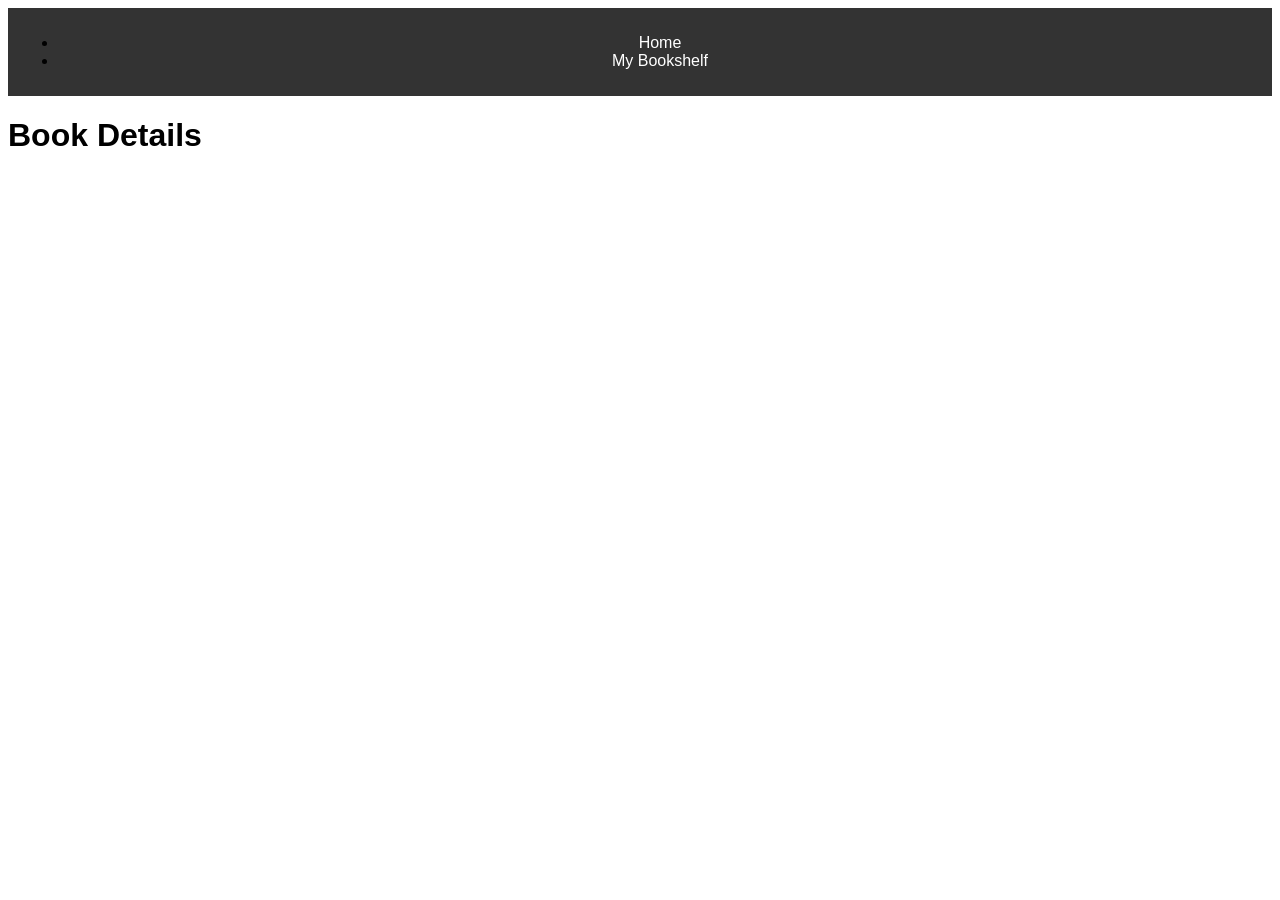
==== book-details.html @ a34f7313 "Update book-details.html with new title and structure" ====
<!DOCTYPE html>
<html lang="en">
<head>
    <meta charset="UTF-8">
    <meta name="viewport" content="width=device-width, initial-scale=1.0">
    <title>My Bookstore</title>
    <link rel="stylesheet" href="style.css">
    <script src="https://code.jquery.com/jquery-3.6.0.min.js"></script>
</head>
<body>
    <header>
        <nav>
            <ul>
                <li><a href="index.html">Home</a></li>
                <li><a href="bookshelf.html">My Bookshelf</a></li>
            </ul>
        </nav>
    </header>
    <div id="book-details-container">
        <h1>Book Details</h1>
        <div id="book-details"></div>
    </div>

    <script src="script.js"></script>
</body>
</html>
---- style.css ----
body {
    font-family: Arial, sans-serif;
}

header {
    background-color: #333;
    padding: 10px;
    text-align: center;
}

header a {
    color: white;
    margin: 0 15px;
    text-decoration: none;
}

main {
    padding: 20px;
}

#searchQuery {
    padding: 5px;
    width: 200px;
}

#searchButton {
    padding: 5px 10px;
}

#results {
    margin-top: 20px;
    display: flex;
    flex-wrap: wrap;
}

.book {
    margin: 10px;
    width: 150px;
    text-align: center;
}

#pagination button {
    margin: 5px;
    padding: 5px 10px;
}
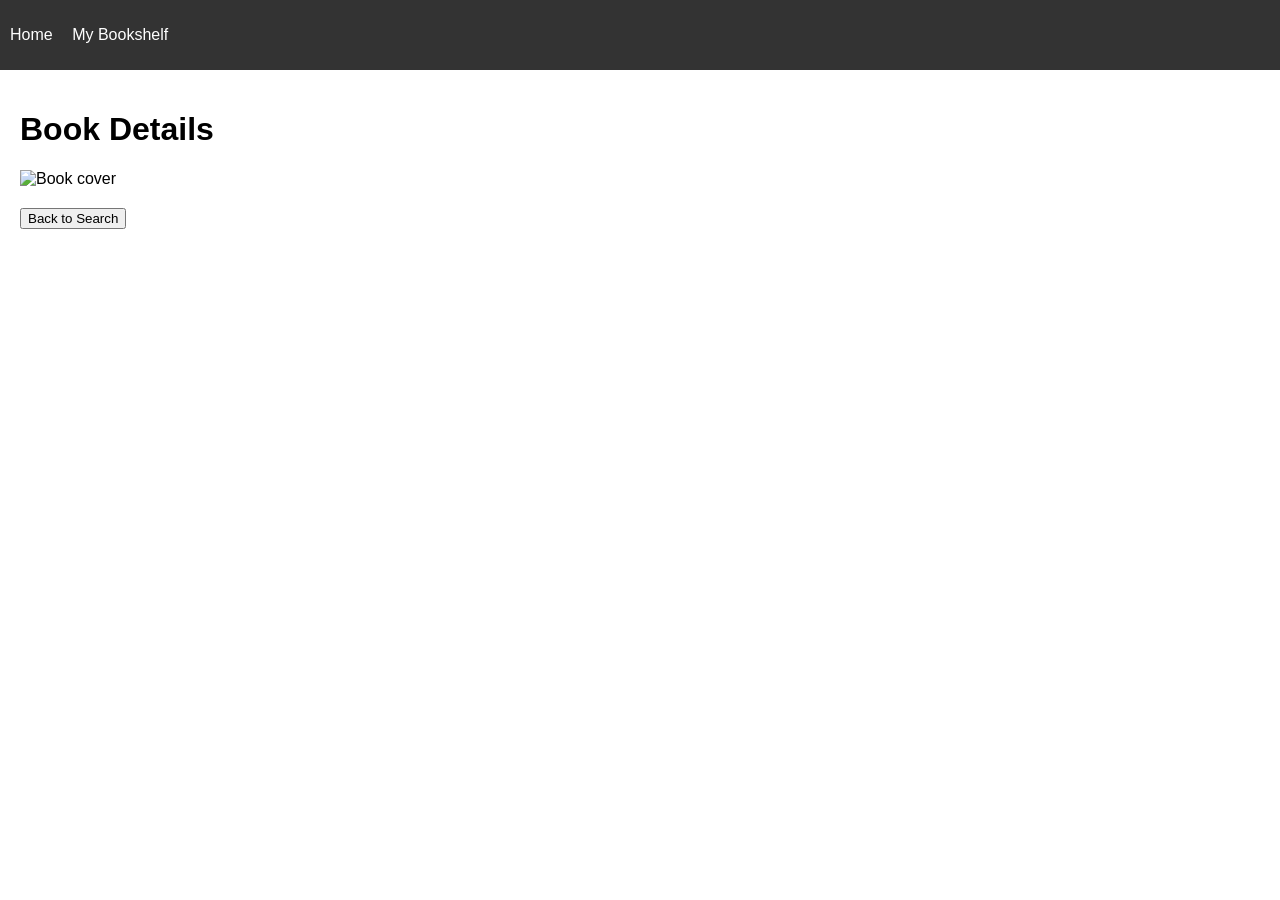
==== commit bb5178ec: "Change title and update book details structure" ====
--- a/book-details.html
+++ b/book-details.html
@@ -3,7 +3,7 @@
 <head>
     <meta charset="UTF-8">
     <meta name="viewport" content="width=device-width, initial-scale=1.0">
-    <title>My Bookstore</title>
+    <title>Book Details</title>
     <link rel="stylesheet" href="style.css">
     <script src="https://code.jquery.com/jquery-3.6.0.min.js"></script>
 </head>
@@ -16,11 +16,22 @@
             </ul>
         </nav>
     </header>
+
     <div id="book-details-container">
         <h1>Book Details</h1>
-        <div id="book-details"></div>
+
+        <!-- Book cover, title, and description will be dynamically inserted here -->
+        <div id="book-info">
+            <img id="book-cover" src="" alt="Book cover">
+            <h2 id="book-title"></h2>
+            <p id="book-authors"></p>
+            <p id="book-description"></p>
+        </div>
+
+        <!-- Back to search button -->
+        <button onclick="window.history.back()">Back to Search</button>
     </div>
 
-    <script src="script.js"></script>
+    <script src="details.js"></script>
 </body>
 </html>
--- a/style.css
+++ b/style.css
@@ -1,45 +1,51 @@
 body {
     font-family: Arial, sans-serif;
+    margin: 0;
+    padding: 0;
 }
 
 header {
     background-color: #333;
+    color: #fff;
     padding: 10px;
+}
+
+nav ul {
+    list-style: none;
+    padding: 0;
+}
+
+nav ul li {
+    display: inline;
+    margin-right: 15px;
+}
+
+nav ul li a {
+    color: #fff;
+    text-decoration: none;
+}
+
+#book-search-container, #bookshelf-container, #book-details-container {
+    padding: 20px;
+}
+
+.book {
+    display: inline-block;
+    width: 120px;
+    margin: 10px;
     text-align: center;
 }
 
-header a {
-    color: white;
-    margin: 0 15px;
-    text-decoration: none;
+.book img {
+    width: 100px;
+    height: 150px;
 }
 
-main {
-    padding: 20px;
-}
-
-#searchQuery {
-    padding: 5px;
-    width: 200px;
-}
-
-#searchButton {
-    padding: 5px 10px;
-}
-
-#results {
+#pagination {
     margin-top: 20px;
-    display: flex;
-    flex-wrap: wrap;
-}
-
-.book {
-    margin: 10px;
-    width: 150px;
-    text-align: center;
 }
 
 #pagination button {
+    padding: 10px;
     margin: 5px;
-    padding: 5px 10px;
 }
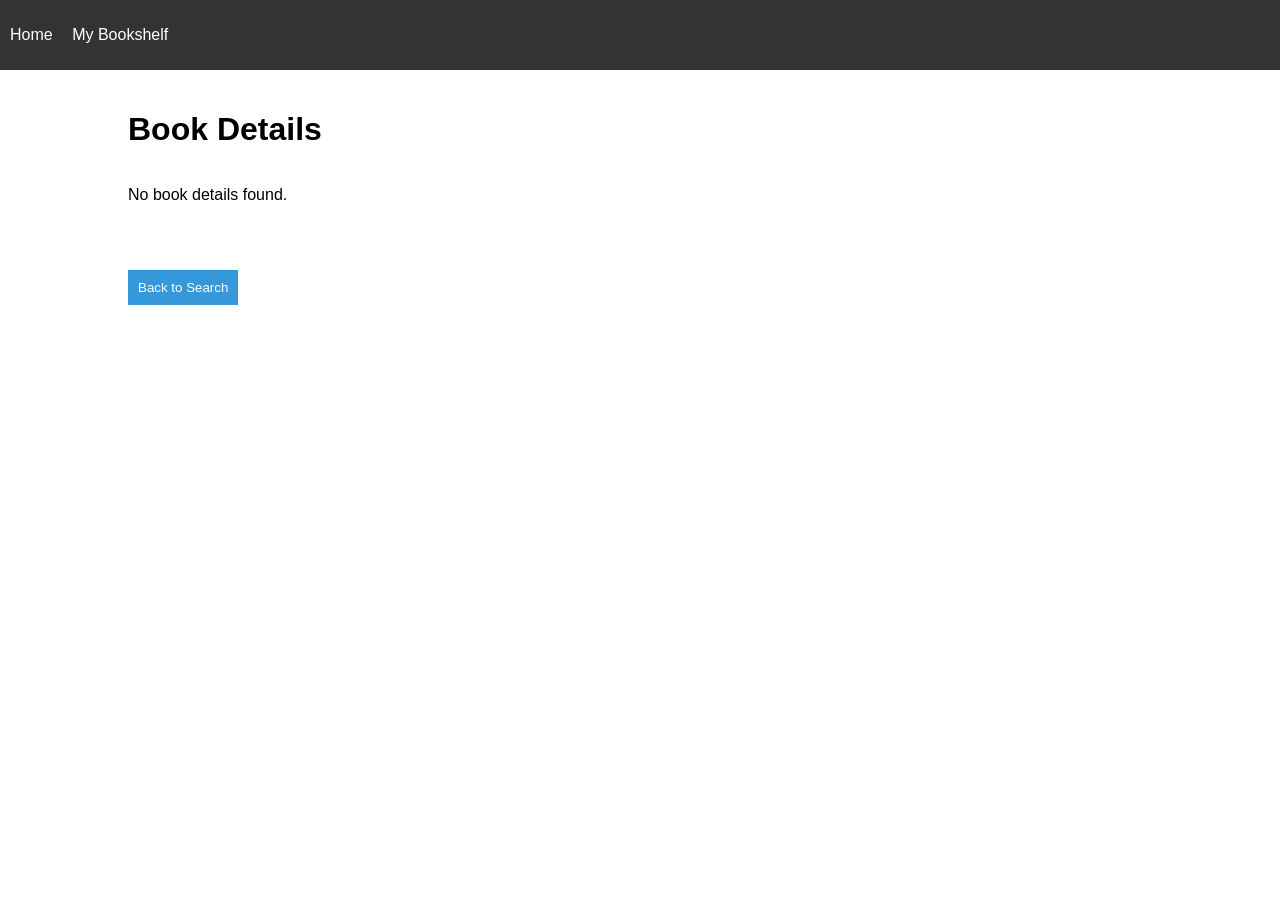
==== commit 527f3495: "Enhance book details layout and styling" ====
--- a/book-details.html
+++ b/book-details.html
@@ -6,8 +6,57 @@
     <title>Book Details</title>
     <link rel="stylesheet" href="style.css">
     <script src="https://code.jquery.com/jquery-3.6.0.min.js"></script>
+    <style>
+        /* Simple styling for Book Details page */
+        #book-details-container {
+            width: 80%;
+            margin: 0 auto;
+            padding: 20px;
+            font-family: Arial, sans-serif;
+        }
+        #book-info {
+            display: flex;
+            flex-direction: row;
+            justify-content: space-between;
+            margin-bottom: 30px;
+        }
+        #book-cover {
+            max-width: 200px;
+            margin-right: 20px;
+        }
+        #book-info h2 {
+            font-size: 2em;
+            margin-top: 0;
+        }
+        #book-description {
+            margin-top: 20px;
+        }
+        .book-details-label {
+            font-weight: bold;
+        }
+        .book-details-content {
+            margin-top: 5px;
+        }
+        .price {
+            color: #e74c3c;
+            font-size: 1.2em;
+            margin-top: 10px;
+        }
+        #back-button {
+            margin-top: 20px;
+            padding: 10px;
+            background-color: #3498db;
+            color: white;
+            border: none;
+            cursor: pointer;
+        }
+        #back-button:hover {
+            background-color: #2980b9;
+        }
+    </style>
 </head>
 <body>
+
     <header>
         <nav>
             <ul>
@@ -20,16 +69,19 @@
     <div id="book-details-container">
         <h1>Book Details</h1>
 
-        <!-- Book cover, title, and description will be dynamically inserted here -->
+        <!-- Book Information will be dynamically populated here -->
         <div id="book-info">
             <img id="book-cover" src="" alt="Book cover">
-            <h2 id="book-title"></h2>
-            <p id="book-authors"></p>
-            <p id="book-description"></p>
+            <div id="book-text">
+                <h2 id="book-title"></h2>
+                <p id="book-authors"></p>
+                <p id="book-publisher"></p>
+                <p id="book-description"></p>
+                <p id="book-price" class="price"></p>
+            </div>
         </div>
 
-        <!-- Back to search button -->
-        <button onclick="window.history.back()">Back to Search</button>
+        <button id="back-button" onclick="window.history.back()">Back to Search</button>
     </div>
 
     <script src="details.js"></script>
